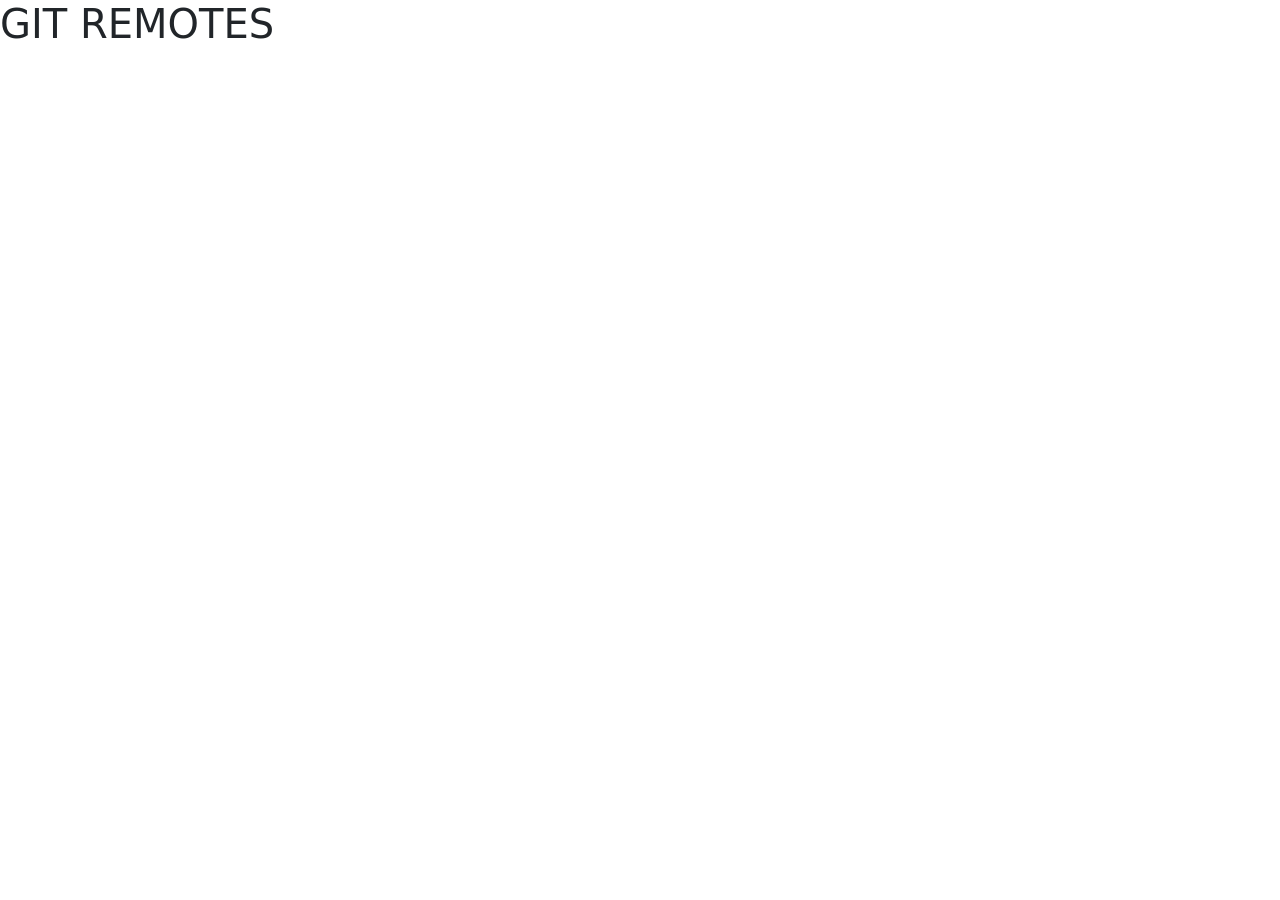
==== index.html @ 64c599be "aggiunta titolo" ====
<!DOCTYPE html>
<html lang="en">


<head>
    <meta charset="UTF-8">
    <meta name="viewport" content="width=device-width, initial-scale=1.0">
    <title>Document</title>


    <!-- Bootstrap CSS -->
    <link rel="stylesheet" href="https://cdn.jsdelivr.net/npm/bootstrap@5.3.3/dist/css/bootstrap.min.css">
    <!-- Bootstrap Icons -->
    <link rel="stylesheet"
        href="https://cdn.jsdelivr.net/npm/bootstrap-icons@1.11.3/font/bootstrap-icons.min.css">
    <!-- CSS personale -->
    <link rel="stylesheet" href="./CSS/style.css">
</head>
<body>
    <h1>GIT REMOTES</h1>


    <!-- Bootstrap JS -->
    <script src="https://cdn.jsdelivr.net/npm/bootstrap@5.3.3/dist/js/bootstrap.bundle.min.js"></script>
    <!-- JS  -->
    <script src="./JS/script.js"></script>
</body>
</html>
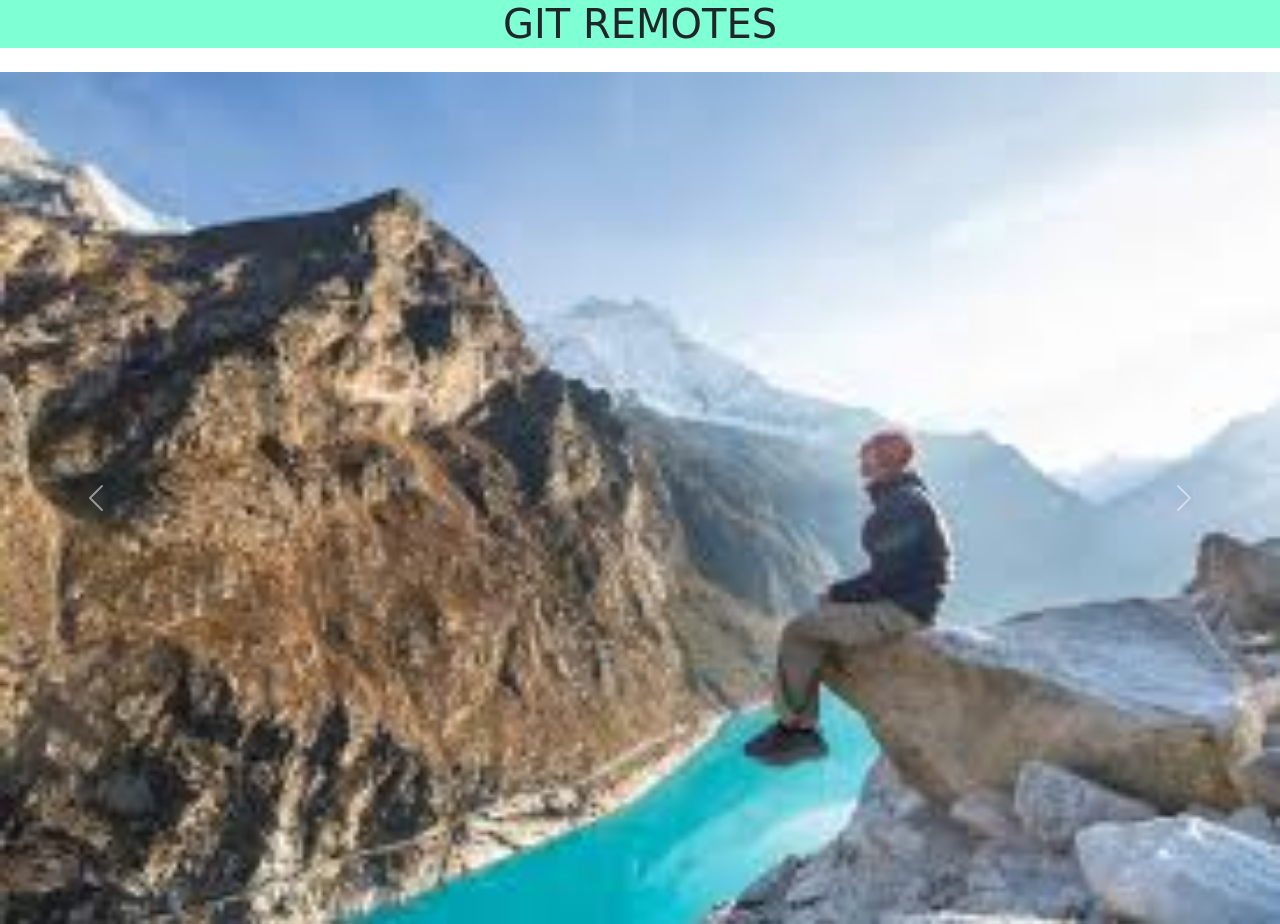
==== commit a5483352: "add carrousel" ====
--- a/index.html
+++ b/index.html
@@ -21,6 +21,30 @@
 <body>
     <h1>GIT REMOTES</h1>
 
+    <!--CARROUSEL CON IMG-->
+    <div id="carouselExample" class="carousel slide mt-4" data-bs-ride="carousel">
+            <div class="carousel-inner">
+
+                <div class="carousel-item active">
+                    <img src="./images/IMG1.jfif" class="d-block w-100" alt="Prima immagine">
+                </div>
+
+                <div class="carousel-item">
+                    <img src="./images/IMG2.jfif" class="d-block w-100" alt="Seconda immagine">
+                </div>
+
+            </div>
+
+            <button class="carousel-control-prev" type="button" data-bs-target="#carouselExample" data-bs-slide="prev">
+                <span class="carousel-control-prev-icon"></span>
+            </button>
+
+            <button class="carousel-control-next" type="button" data-bs-target="#carouselExample" data-bs-slide="next">
+                <span class="carousel-control-next-icon"></span>
+            </button>
+        </div>
+    </div>
+
 
     <!-- Bootstrap JS -->
     <script src="https://cdn.jsdelivr.net/npm/bootstrap@5.3.3/dist/js/bootstrap.bundle.min.js"></script>
--- a/CSS/style.css
+++ b/CSS/style.css
@@ -0,0 +1,4 @@
+h1{
+    background-color: aquamarine;
+    text-align: center;
+}
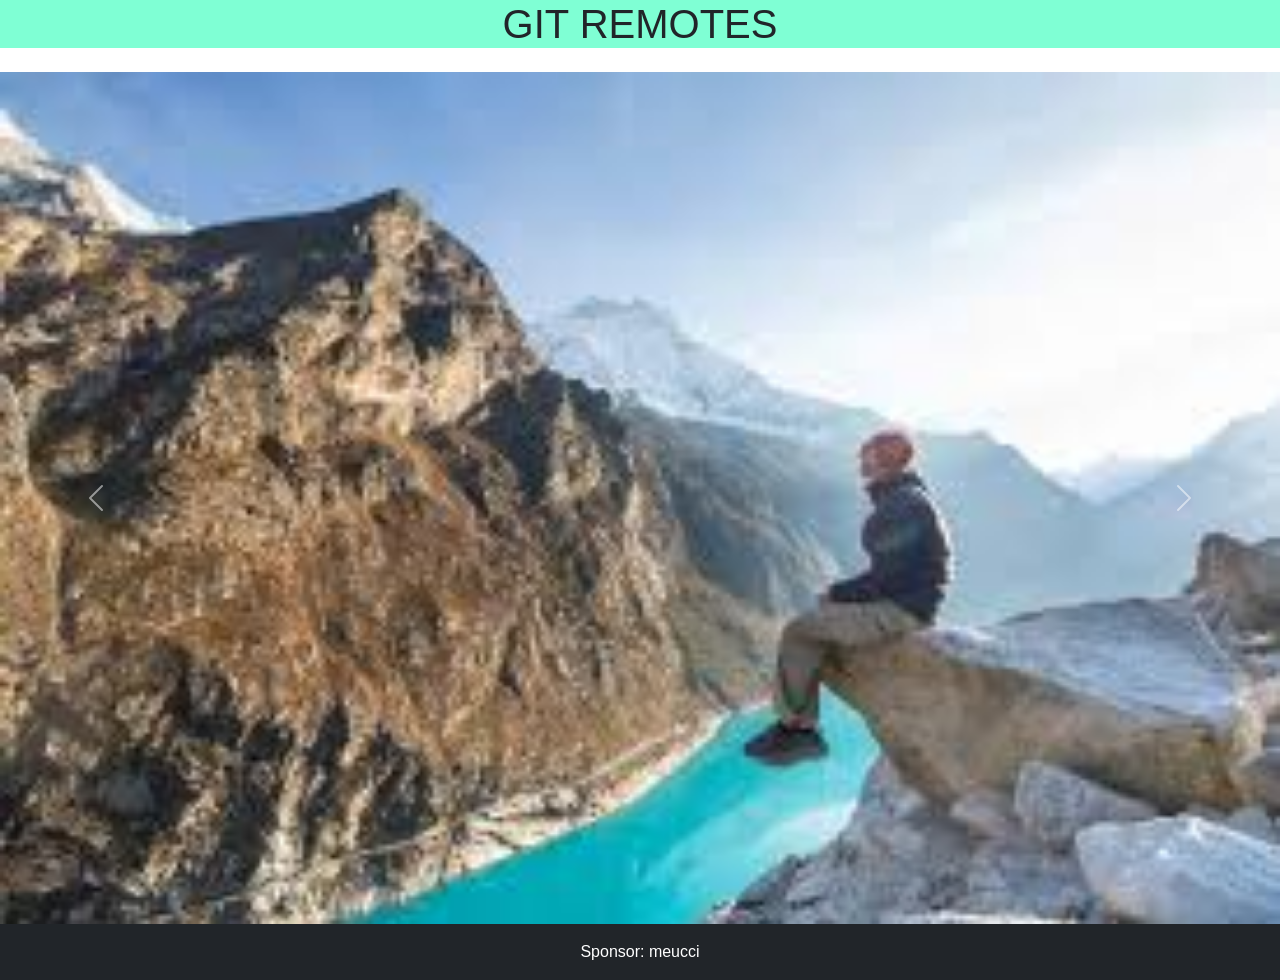
==== commit 3641db6f: "hotfix -add sponsor" ====
--- a/index.html
+++ b/index.html
@@ -45,6 +45,10 @@
         </div>
     </div>
 
+    <footer class="text-center p-3 bg-dark text-white">
+     Sponsor: meucci  
+    </footer>
+
 
     <!-- Bootstrap JS -->
     <script src="https://cdn.jsdelivr.net/npm/bootstrap@5.3.3/dist/js/bootstrap.bundle.min.js"></script>
--- a/CSS/style.css
+++ b/CSS/style.css
@@ -1,4 +1,7 @@
 h1{
     background-color: aquamarine;
     text-align: center;
+}
+body{
+    font-family: 'Poppins', sans-serif;
 }
